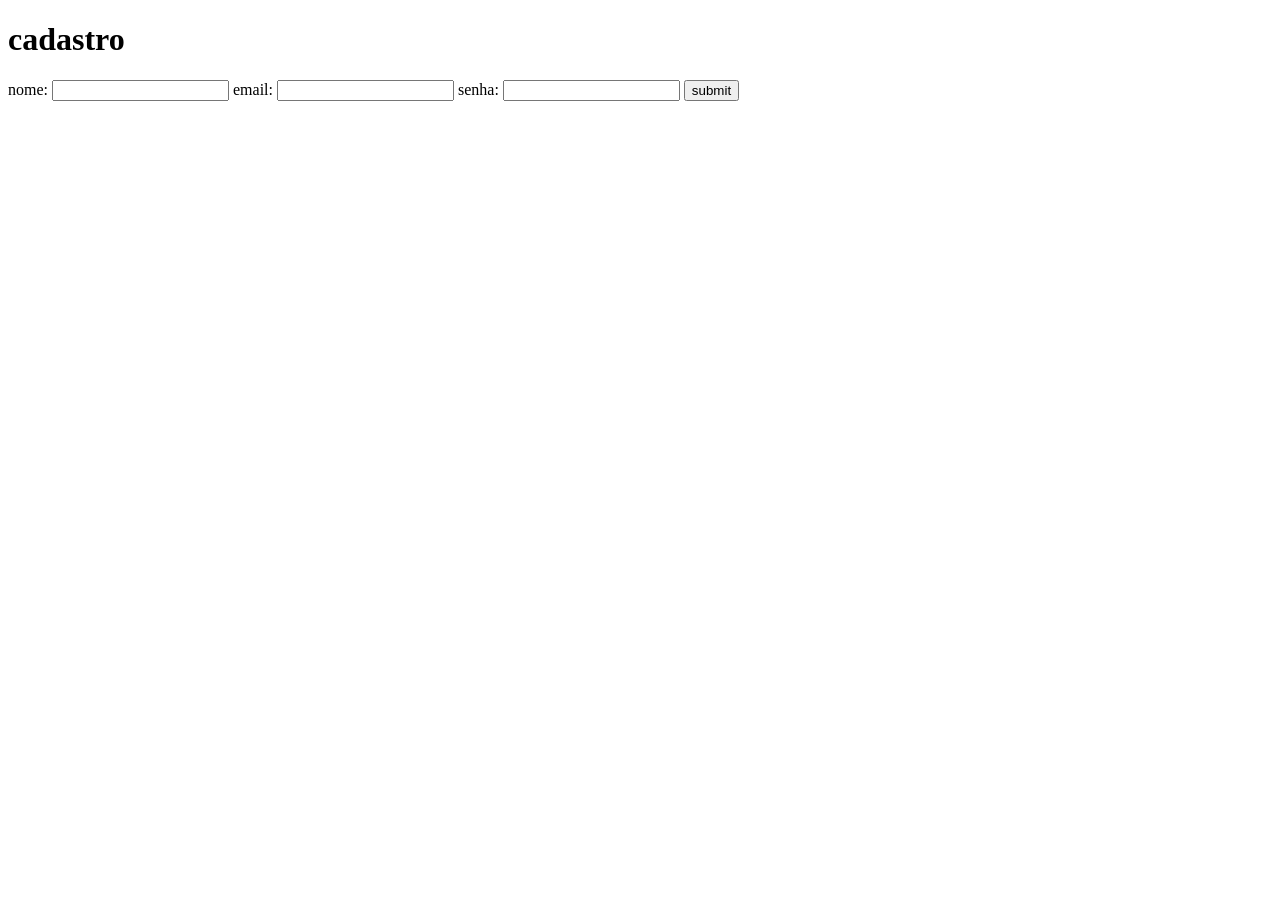
==== index2.html @ a383a2c5 "index2.html" ====
<!DOCTYPE html>
<html lang="en">
<head>
    <meta charset="UTF-8">
    <meta name="viewport" content="width=>, initial-scale=1.0">
    <title>Document</title>
</head>
<body>
    <form action ="./Sucesso.html">
        <h1> cadastro </h1>
        <label> nome:</label>
        <input type="text" name="nome">
        <label>email:</label>
        <input type="email" name="email">
        <label>senha:</label>
        <input type="password" name="senha">
        <button type="submit">submit</button>
    </form>
</body>
</html>
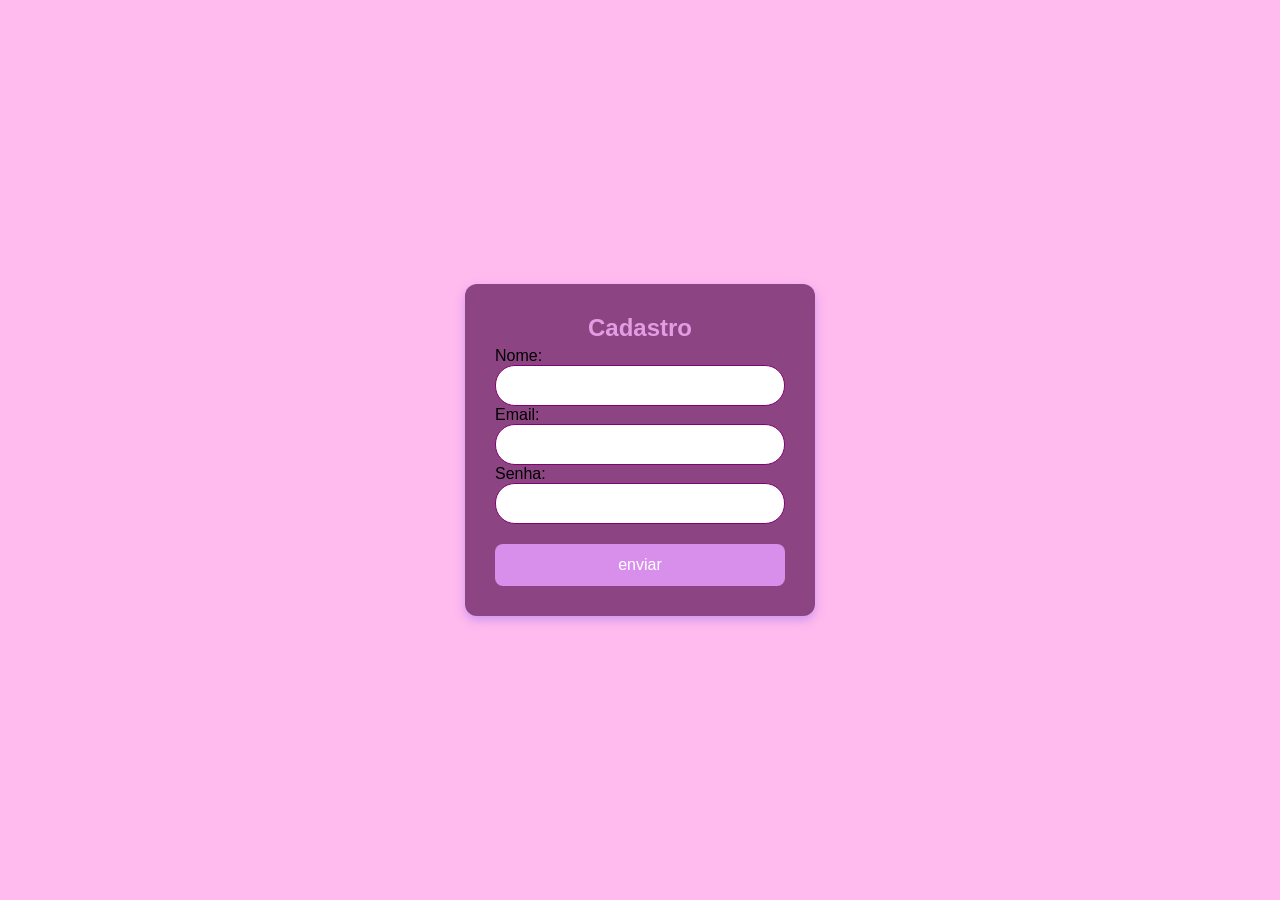
==== commit 576fda43: "aula_exemplo" ====
--- a/index2.html
+++ b/index2.html
@@ -2,19 +2,20 @@
 <html lang="en">
 <head>
     <meta charset="UTF-8">
-    <meta name="viewport" content="width=>, initial-scale=1.0">
+    <meta name="viewport" content="width=device-width, initial-scale=1.0">
     <title>Document</title>
+    <link rel="stylesheet" href="./STYLE.CSS">
 </head>
 <body>
-    <form action ="./Sucesso.html">
-        <h1> cadastro </h1>
-        <label> nome:</label>
-        <input type="text" name="nome">
-        <label>email:</label>
-        <input type="email" name="email">
-        <label>senha:</label>
-        <input type="password" name="senha">
-        <button type="submit">submit</button>
+    <form action ="./Sucesso.html"class=form>
+        <h1 id="tituloform"> Cadastro </h1>
+        <label class="Textlabel"> Nome:</label>
+        <input class="campotexto" type="text" name="Nome">
+        <label class="Textlabel">Email:</label>
+        <input class="campotexto" type="email" name="Email">
+        <label class="Textlabel">Senha:</label>
+        <input class="campotexto" type="password" name="Senha">
+        <button id="Bnenviar" type="enviar">enviar</button>
     </form>
 </body>
-</html>+</html>
--- a/STYLE.CSS
+++ b/STYLE.CSS
@@ -0,0 +1,67 @@
+*{
+    margin: 0;
+    padding: 0;
+    box-sizing: border-box;
+}
+h1 {
+    font-size: 24px;
+}
+h1{
+    font-size: 24px;
+    color: rgb(248, 1, 186); 
+}
+body{
+    background-color: rgb(255, 186, 238) ;
+    font-family: arial, helvetica,sans-serif;
+    display: flex;
+    justify-content: center;
+    align-items:center;
+    height: 100vh;
+}
+. Textlabel{
+    margin:10px;
+    margin-bottom:5px;
+    Font-weight: bold;
+    color:rgb(197, 75, 167)
+}
+.campotexto{
+    padding:12px;
+    border:1px solid rgb(133, 1, 115);
+    border-radius: 20px;
+    outline: none;
+    transition:0.3s;
+}
+.campotext:focus{
+    border-color:rgb(139, 20, 114);
+    box-shadow: 0 5px 5px rgba(238, 136, 224, 0.733):
+}
+.form{
+    background-color: #8d4483;
+    width: 350px;
+    padding: 30px;
+    border-radius: 12px;
+    box-shadow: 0 4px 10px #b8eb;
+    display: flex;
+    flex-direction: column;
+}
+#tituloform{
+    text-align:center;
+    margin-bottom: 5px;
+    font-weight: bold;
+    color:rgba(242, 174, 245, 0.836);
+}
+#Bnenviar{
+    margin-top: 20px;
+    padding: 12px;
+    border: none;
+    background-color: rgb(216, 143, 235);
+    color: white;
+    border: none;
+    border-radius: 8px;
+    cursor: pointer;
+    font-size:16px;
+    transition: 0.3s;
+}
+#Bnenviar:hover{
+    background-color: rgba(255, 0, 255, 0.836);
+}
